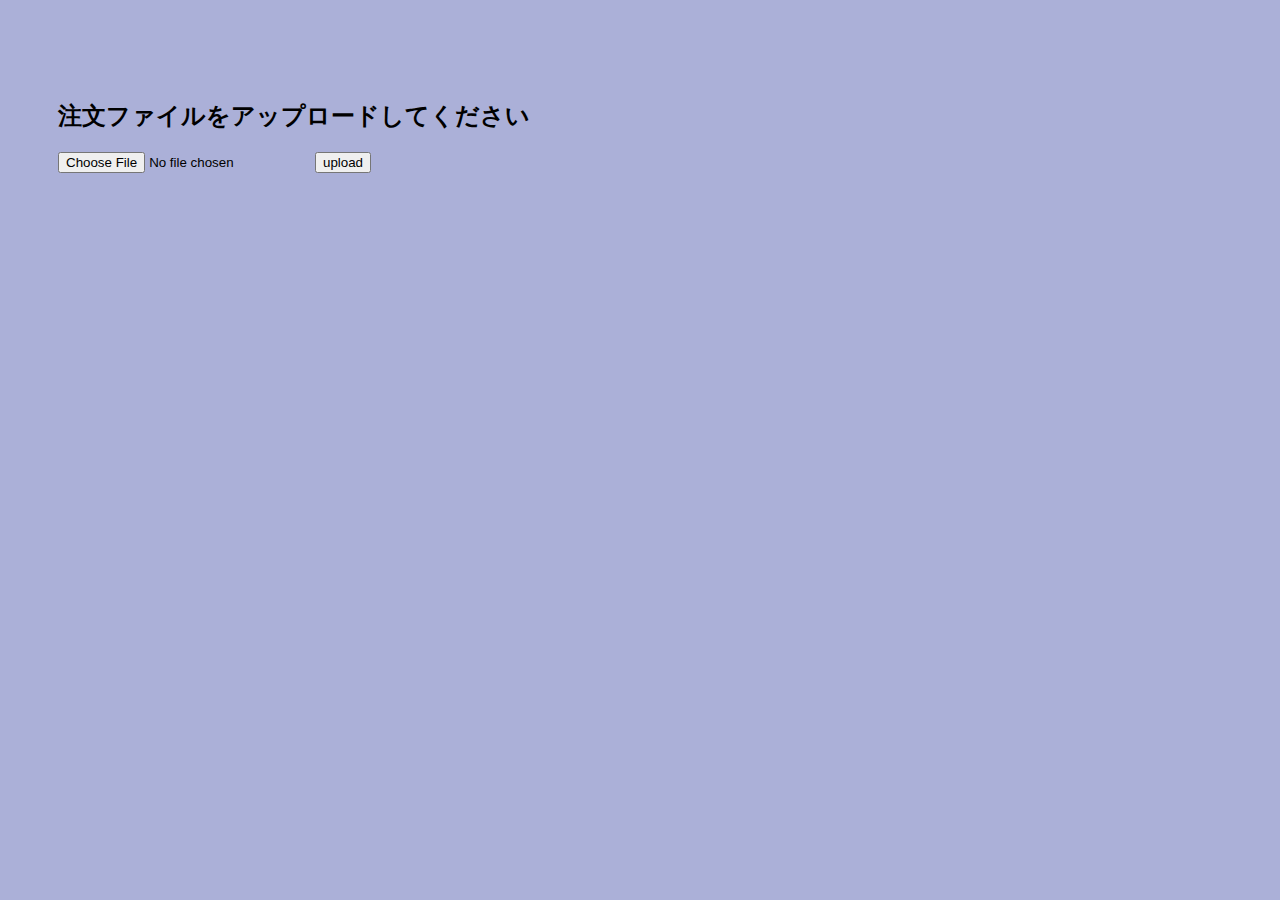
==== templates/index.html @ 77feb4ae "1st commit" ====
<!DOCTYPE html>
<html lang="ja">
  <head>
    <meta charset="UTF-8">
    <meta name="viewport" content="width=device-width, initial-scale=1.0">
    <title>Register App</title>
    <!-- <link rel="stylesheet" href="./register.css">-->
    <style>
    body {
      background-color:rgba(42, 53, 155, 0.394);
      margin-top: 100px;
      padding-left: 50px;}   
    </style>  
  </head>
  
<body background-color:blue;>
<h2>
    注文ファイルをアップロードしてください
</h2>
<form method = post enctype = multipart/form-data>
<p><input type = file name = filename>
<input type = submit value = upload>
</form>
<!-- <h2>   -->
<!-- <div class="sample-class"> -->
<!--    メニュー追加へ  -->
<!-- </div>  -->
<!-- </h2>   -->
<!-- <a href="/insert" role="button">menu</a>0  -->
</body>
</html>
---- templates/register.css ----
@charset "utf-8";
body {
  color: red;
  background-color: aqua;
}
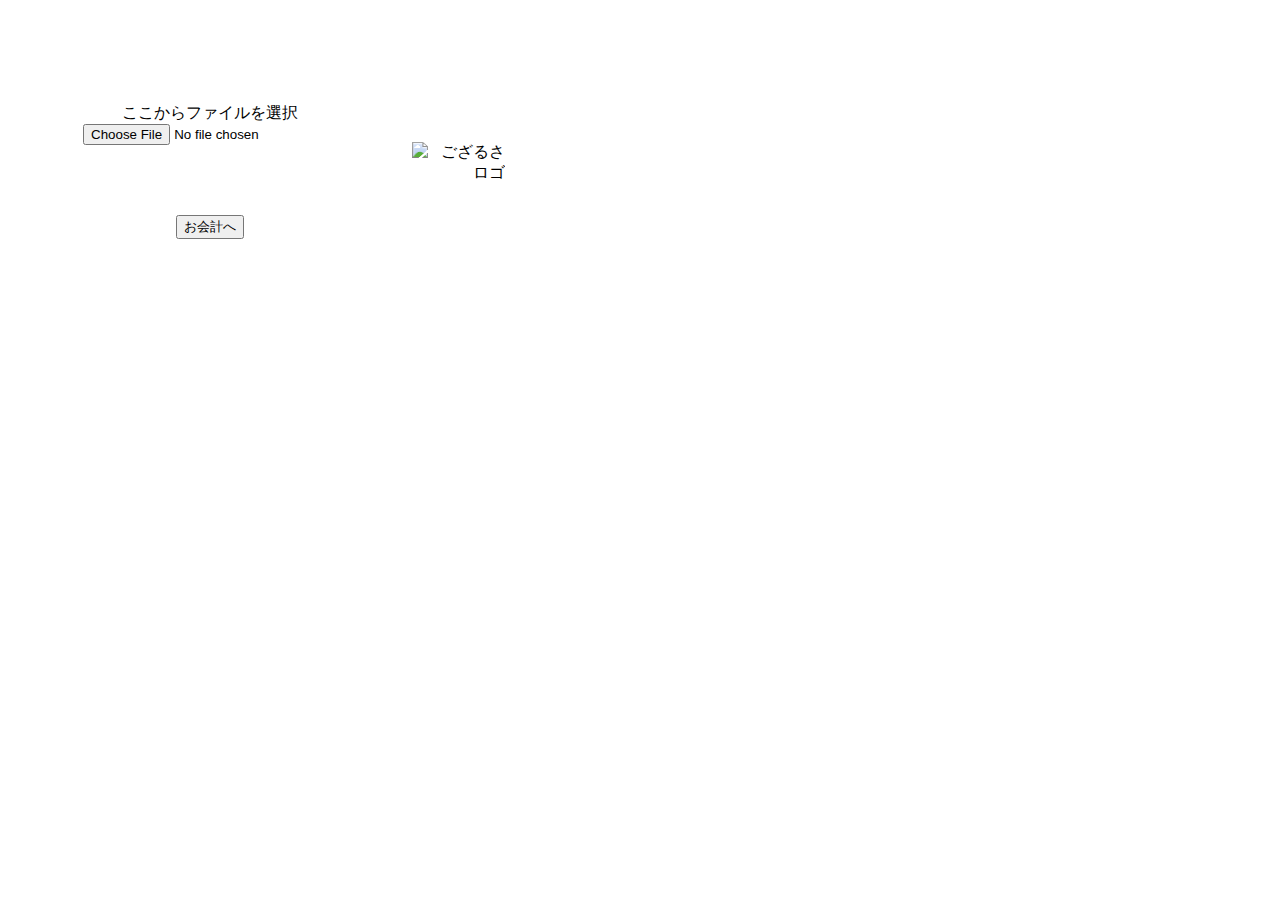
==== commit e557ddca: "2nd commmit" ====
--- a/templates/index.html
+++ b/templates/index.html
@@ -4,28 +4,34 @@
     <meta charset="UTF-8">
     <meta name="viewport" content="width=device-width, initial-scale=1.0">
     <title>Register App</title>
-    <!-- <link rel="stylesheet" href="./register.css">-->
-    <style>
-    body {
-      background-color:rgba(42, 53, 155, 0.394);
-      margin-top: 100px;
-      padding-left: 50px;}   
-    </style>  
+    <link rel="stylesheet" href="/images/register.css">
   </head>
   
-<body background-color:blue;>
-<h2>
-    注文ファイルをアップロードしてください
-</h2>
-<form method = post enctype = multipart/form-data>
-<p><input type = file name = filename>
-<input type = submit value = upload>
-</form>
-<!-- <h2>   -->
-<!-- <div class="sample-class"> -->
-<!--    メニュー追加へ  -->
-<!-- </div>  -->
-<!-- </h2>   -->
-<!-- <a href="/insert" role="button">menu</a>0  -->
+<body>
+  <table  width="500px">
+    <tr>
+      <td height = "50" colspan = "2">
+        <h2 style="color:white">注文ファイルをアップロードしてください</h2> 
+      </td>
+    </tr>
+    <tr>
+      <td  style = "text-align: center;">
+        <form method = post enctype = multipart/form-data>
+        <div class="formbottom">
+          <p class ="filebyn">
+            ここからファイルを選択
+          <input type = file name = filename>
+          </p>
+          <br><br><br>
+          <input type = submit value = "お会計へ" class="btns submit">
+        </div>
+      </form>
+      </td>
+      <td>
+      <div style = "text-align: right;">
+        <img src = {{'/images/g.png'}} alt='ござるさロゴ'>
+      </div>
+      </td>
+    </tr>
 </body>
 </html>